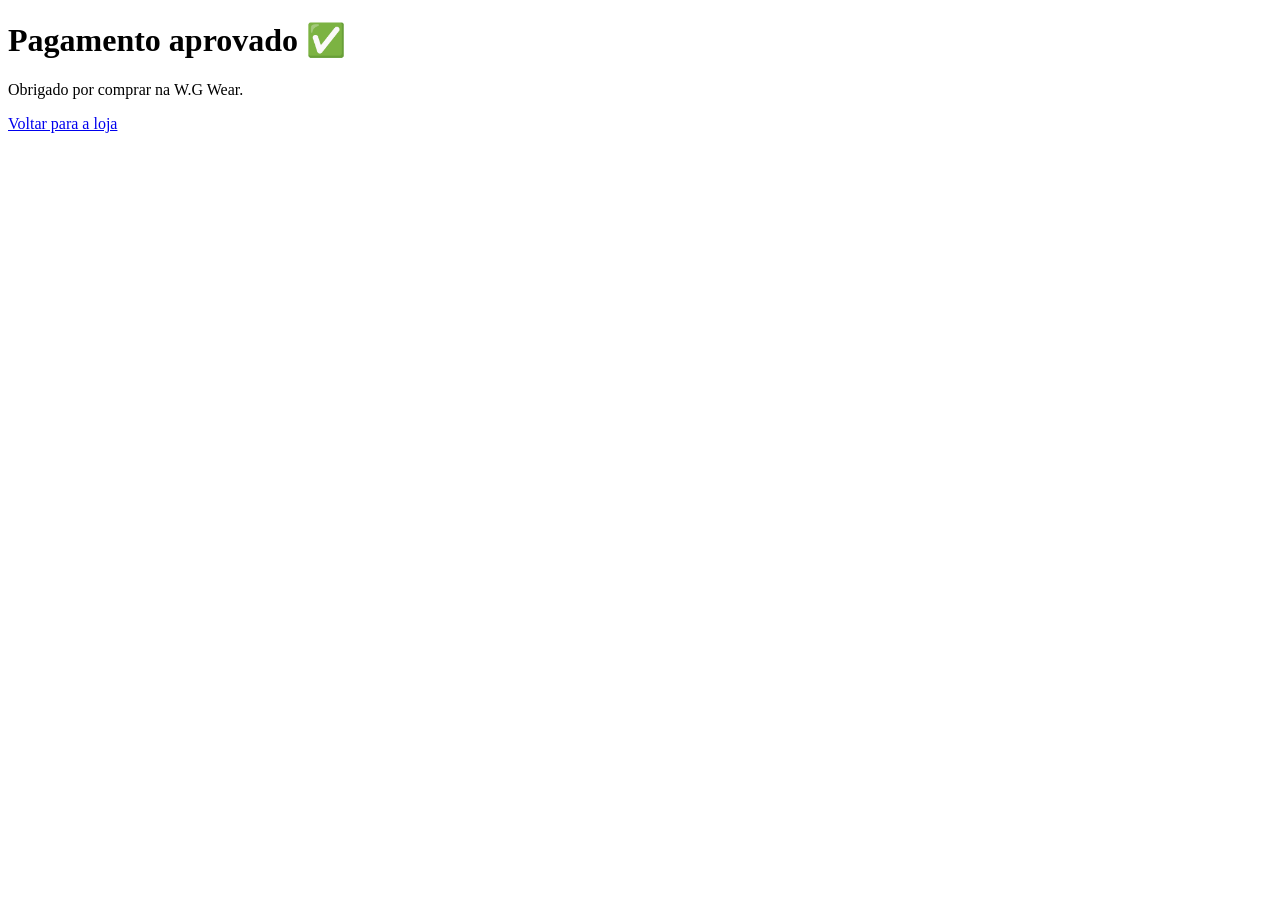
==== wemerson_imports_checkout_detalhes/sucesso.html @ 27c836fe "Add files via upload" ====
<!DOCTYPE html>
<html lang="pt-BR">
<head>
  <meta charset="UTF-8">
  <title>Pagamento aprovado - W.G Wear</title>
</head>
<body>
  <h1>Pagamento aprovado ✅</h1>
  <p>Obrigado por comprar na W.G Wear.</p>
  <a href="/">Voltar para a loja</a>
</body>
</html>
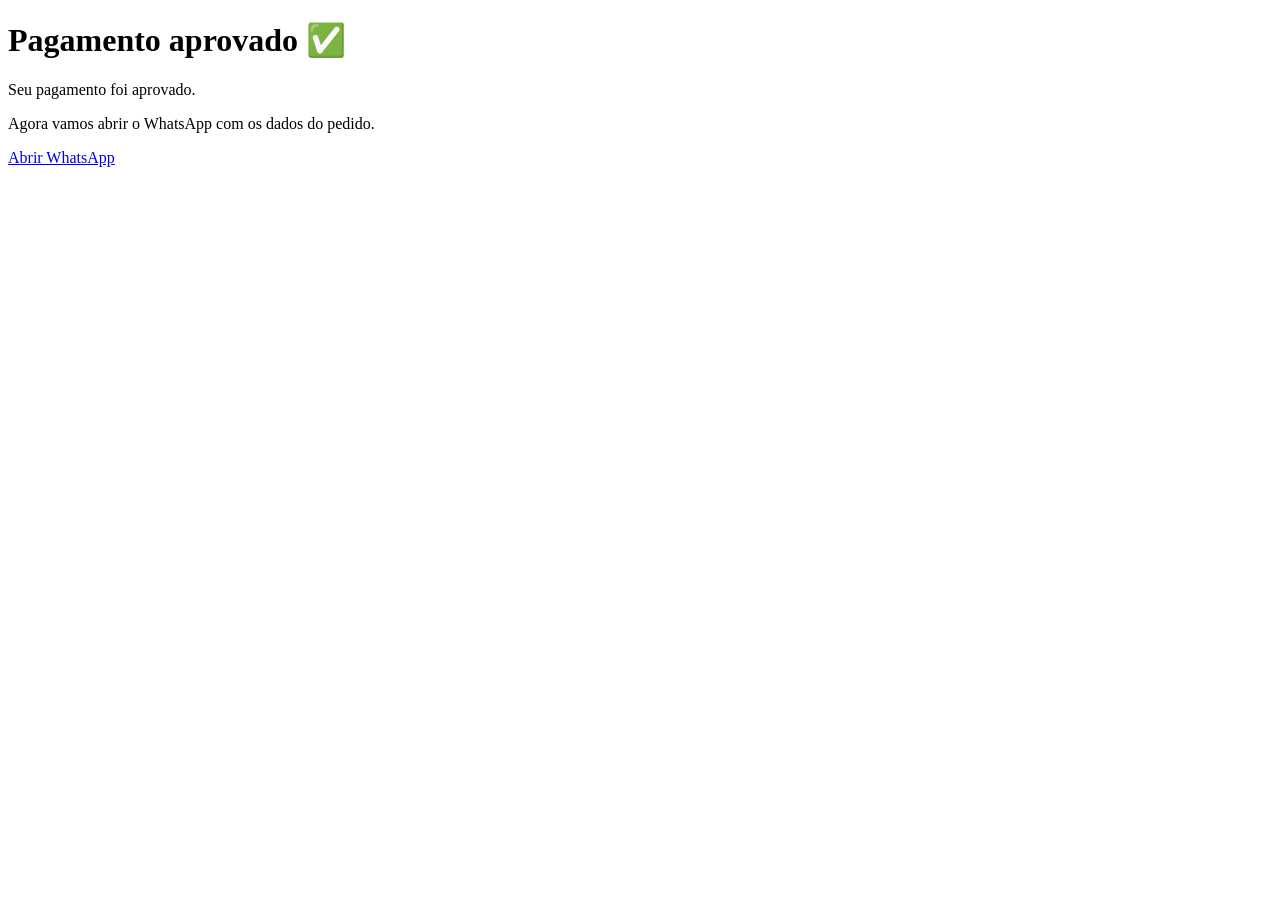
==== commit 8e6ddc69: "Add files via upload" ====
--- a/wemerson_imports_checkout_detalhes/sucesso.html
+++ b/wemerson_imports_checkout_detalhes/sucesso.html
@@ -6,7 +6,78 @@
 </head>
 <body>
   <h1>Pagamento aprovado ✅</h1>
-  <p>Obrigado por comprar na W.G Wear.</p>
-  <a href="/">Voltar para a loja</a>
+  <p>Seu pagamento foi aprovado.</p>
+  <p>Agora vamos abrir o WhatsApp com os dados do pedido.</p>
+  <a id="abrirWhatsapp" href="#">Abrir WhatsApp</a>
+
+  <script>
+    const whatsappNumber = "5511997831644";
+
+    const pedido = JSON.parse(
+      localStorage.getItem("ultimoPedidoWGWear") || "{}"
+    );
+
+    const money = value => Number(value || 0).toLocaleString("pt-BR", {
+      style: "currency",
+      currency: "BRL"
+    });
+
+    if (pedido && pedido.cliente && pedido.carrinho) {
+      const itens = pedido.carrinho.map(i =>
+`• ${i.qty}x ${i.name}
+  Cor: ${i.color}
+  Tamanho: ${i.size}
+  Valor: ${money(i.price)}`
+      ).join("\n\n");
+
+      const mensagem =
+`🔥 PEDIDO PAGO - W.G WEAR
+
+━━━━━━━━━━━━━━━
+
+👤 DADOS DO CLIENTE
+
+Nome: ${pedido.cliente.nome}
+Telefone: ${pedido.cliente.telefone}
+CPF: ${pedido.cliente.cpf || "Não informado"}
+
+━━━━━━━━━━━━━━━
+
+📦 ENTREGA
+
+${pedido.cliente.endereco}, ${pedido.cliente.numero}
+
+Complemento: ${pedido.cliente.complemento || "Não informado"}
+
+Bairro: ${pedido.cliente.bairro}
+Cidade: ${pedido.cliente.cidade}
+
+CEP: ${pedido.cliente.cep}
+
+━━━━━━━━━━━━━━━
+
+🛍 PRODUTOS
+
+${itens}
+
+━━━━━━━━━━━━━━━
+
+💰 TOTAL
+
+${money(pedido.total)}
+
+━━━━━━━━━━━━━━━
+
+✅ Status: Pagamento aprovado via Mercado Pago.`;
+
+      const linkWhatsapp = `https://wa.me/${whatsappNumber}?text=${encodeURIComponent(mensagem)}`;
+
+      document.getElementById("abrirWhatsapp").href = linkWhatsapp;
+
+      setTimeout(() => {
+        window.location.href = linkWhatsapp;
+      }, 1500);
+    }
+  </script>
 </body>
 </html>
